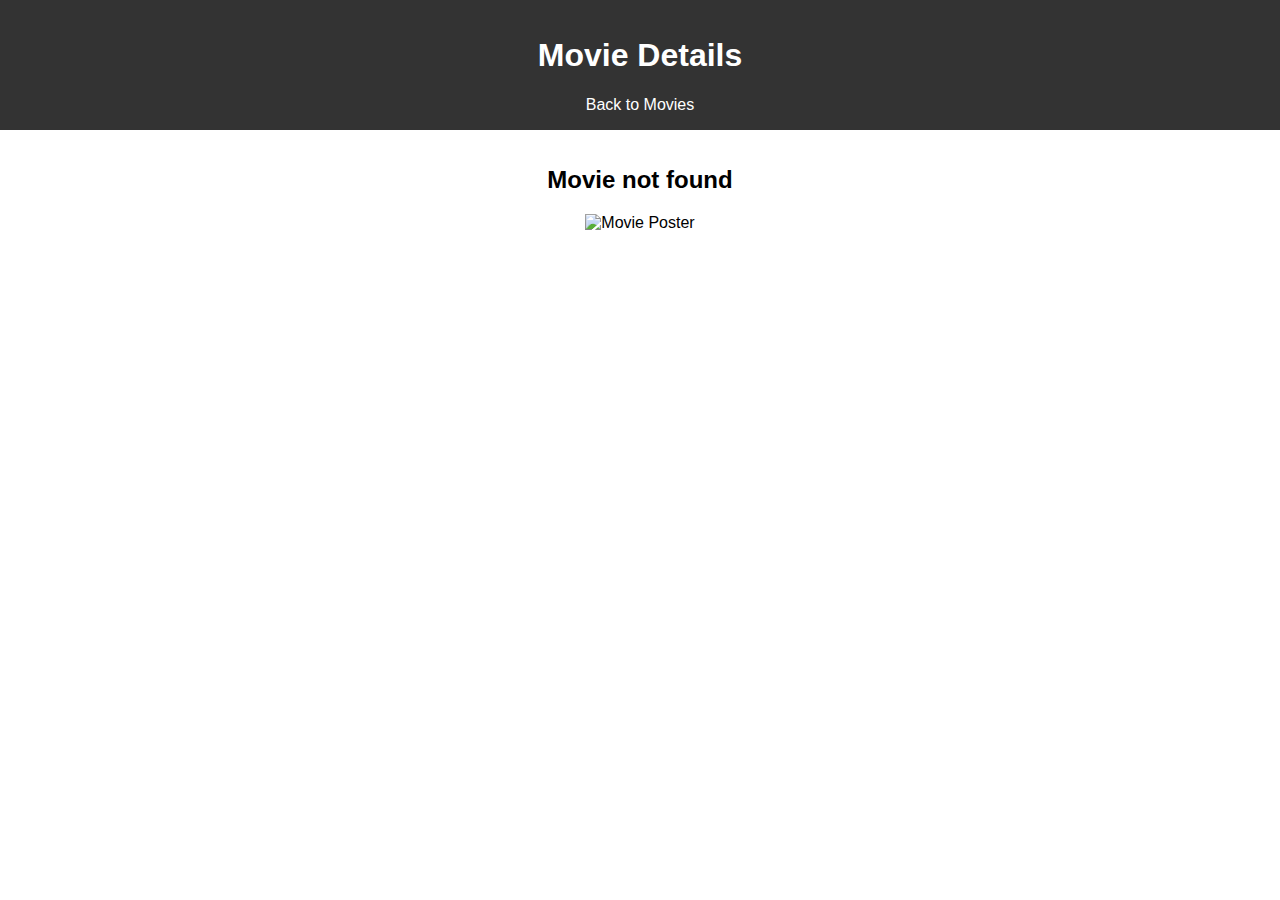
==== movie-details.html @ 0f2bac63 "Add search functionality & Detail Page" ====
<!DOCTYPE html>
<html lang="en">
<head>
    <meta charset="UTF-8">
    <meta name="viewport" content="width=device-width, initial-scale=1.0">
    <title>Movie Details</title>
    <link rel="stylesheet" href="styles.css">
</head>
<body>
    <header>
        <h1>Movie Details</h1>
        <a href="index.html">Back to Movies</a>
    </header>
    <main id="movie-details">
        <h2 id="movie-title"></h2>
        <img id="movie-poster" src="" alt="Movie Poster">
        <p id="movie-overview"></p>
        <p id="movie-release-date"></p>
        <p id="movie-rating"></p>
    </main>
    <script src="movie-details.js"></script>
</body>
</html>
---- styles.css ----
/* Basic styles for the movie dashboard and details page */

body {
    font-family: Arial, sans-serif;
    margin: 0;
    padding: 0;
    box-sizing: border-box;
  }
  
  header {
    background-color: #333;
    color: #fff;
    padding: 1rem;
    text-align: center;
  }
  
  header a {
    color: #fff;
    text-decoration: none;
  }
  
  #search {
    margin-top: 10px;
    padding: 0.5rem;
    width: 80%;
    max-width: 600px;
  }
  
  #movie-list {
    display: flex;
    flex-wrap: wrap;
    justify-content: center;
    padding: 1rem;
  }
  
  .movie-card {
    background-color: #f4f4f4;
    border-radius: 8px;
    box-shadow: 0 4px 8px rgba(0, 0, 0, 0.2);
    margin: 10px;
    overflow: hidden;
    width: 200px;
    cursor: pointer;
    transition: transform 0.3s;
  }
  
  .movie-card:hover {
    transform: scale(1.05);
  }
  
  .movie-card img {
    width: 100%;
    height: auto;
  }
  
  #movie-details {
    padding: 1rem;
    text-align: center;
  }
  
  #movie-poster {
    width: 300px;
    height: auto;
  }
  
  body {
    font-family: Arial, sans-serif;
    margin: 0;
    padding: 0;
    box-sizing: border-box;
  }
  
  header {
    background-color: #333;
    color: #fff;
    padding: 1rem;
    text-align: center;
  }
  
  header a {
    color: #fff;
    text-decoration: none;
  }
  
  #search {
    margin-top: 10px;
    padding: 0.5rem;
    width: 80%;
    max-width: 600px;
    border: 1px solid #ddd;
    border-radius: 4px;
  }
  
  #movie-list {
    display: flex;
    flex-wrap: wrap;
    justify-content: center;
    padding: 1rem;
  }
  
  .movie-card {
    background-color: #f4f4f4;
    border-radius: 8px;
    box-shadow: 0 4px 8px rgba(0, 0, 0, 0.2);
    margin: 10px;
    overflow: hidden;
    width: 200px;
    cursor: pointer;
    transition: transform 0.3s;
  }
  
  .movie-card:hover {
    transform: scale(1.05);
  }
  
  .movie-card img {
    width: 100%;
    height: auto;
  }
  
  #movie-details {
    padding: 1rem;
    text-align: center;
  }
  
  #movie-poster {
    width: 300px;
    height: auto;
  }
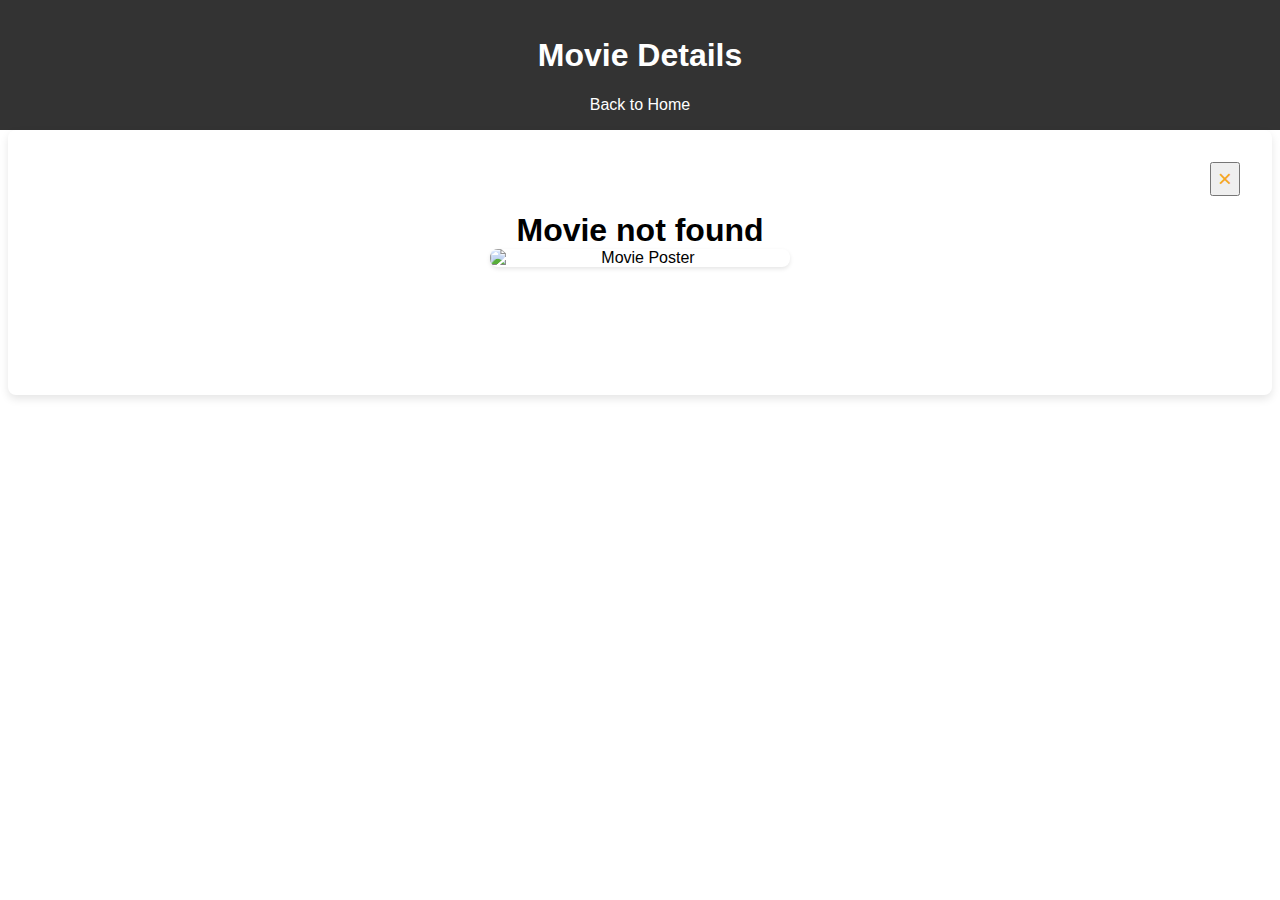
==== commit 1486275f: "add styles to movie-detail screen" ====
--- a/movie-details.html
+++ b/movie-details.html
@@ -1,23 +1,24 @@
 <!DOCTYPE html>
 <html lang="en">
-<head>
-    <meta charset="UTF-8">
-    <meta name="viewport" content="width=device-width, initial-scale=1.0">
+  <head>
+    <meta charset="UTF-8" />
+    <meta name="viewport" content="width=device-width, initial-scale=1.0" />
     <title>Movie Details</title>
-    <link rel="stylesheet" href="styles.css">
-</head>
-<body>
+    <link rel="stylesheet" href="styles.css" />
+  </head>
+  <body>
     <header>
-        <h1>Movie Details</h1>
-        <a href="index.html">Back to Movies</a>
+      <h1>Movie Details</h1>
+      <a href="index.html" id="back-to-movies">Back to Home</a>
     </header>
     <main id="movie-details">
-        <h2 id="movie-title"></h2>
-        <img id="movie-poster" src="" alt="Movie Poster">
-        <p id="movie-overview"></p>
-        <p id="movie-release-date"></p>
-        <p id="movie-rating"></p>
+      <button id="close-btn" aria-label="Close">&times;</button>
+      <h2 id="movie-title"></h2>
+      <img id="movie-poster" src="" alt="Movie Poster" />
+      <p id="movie-overview"></p>
+      <p id="movie-release-date"></p>
+      <p id="movie-rating"></p>
     </main>
     <script src="movie-details.js"></script>
-</body>
+  </body>
 </html>
--- a/styles.css
+++ b/styles.css
@@ -1,130 +1,208 @@
 /* Basic styles for the movie dashboard and details page */
 
 body {
-    font-family: Arial, sans-serif;
-    margin: 0;
-    padding: 0;
-    box-sizing: border-box;
-  }
-  
-  header {
-    background-color: #333;
-    color: #fff;
-    padding: 1rem;
-    text-align: center;
-  }
-  
-  header a {
-    color: #fff;
-    text-decoration: none;
-  }
-  
-  #search {
-    margin-top: 10px;
-    padding: 0.5rem;
-    width: 80%;
-    max-width: 600px;
-  }
-  
-  #movie-list {
-    display: flex;
-    flex-wrap: wrap;
-    justify-content: center;
-    padding: 1rem;
-  }
-  
-  .movie-card {
-    background-color: #f4f4f4;
-    border-radius: 8px;
-    box-shadow: 0 4px 8px rgba(0, 0, 0, 0.2);
-    margin: 10px;
-    overflow: hidden;
-    width: 200px;
-    cursor: pointer;
-    transition: transform 0.3s;
-  }
-  
-  .movie-card:hover {
-    transform: scale(1.05);
-  }
-  
-  .movie-card img {
-    width: 100%;
-    height: auto;
-  }
-  
-  #movie-details {
-    padding: 1rem;
-    text-align: center;
-  }
-  
-  #movie-poster {
-    width: 300px;
-    height: auto;
-  }
-  
-  body {
-    font-family: Arial, sans-serif;
-    margin: 0;
-    padding: 0;
-    box-sizing: border-box;
-  }
-  
-  header {
-    background-color: #333;
-    color: #fff;
-    padding: 1rem;
-    text-align: center;
-  }
-  
-  header a {
-    color: #fff;
-    text-decoration: none;
-  }
-  
-  #search {
-    margin-top: 10px;
-    padding: 0.5rem;
-    width: 80%;
-    max-width: 600px;
-    border: 1px solid #ddd;
-    border-radius: 4px;
-  }
-  
-  #movie-list {
-    display: flex;
-    flex-wrap: wrap;
-    justify-content: center;
-    padding: 1rem;
-  }
-  
-  .movie-card {
-    background-color: #f4f4f4;
-    border-radius: 8px;
-    box-shadow: 0 4px 8px rgba(0, 0, 0, 0.2);
-    margin: 10px;
-    overflow: hidden;
-    width: 200px;
-    cursor: pointer;
-    transition: transform 0.3s;
-  }
-  
-  .movie-card:hover {
-    transform: scale(1.05);
-  }
-  
-  .movie-card img {
-    width: 100%;
-    height: auto;
-  }
-  
-  #movie-details {
-    padding: 1rem;
-    text-align: center;
-  }
-  
-  #movie-poster {
-    width: 300px;
-    height: auto;
-  }
-  +  font-family: Arial, sans-serif;
+  margin: 0;
+  padding: 0;
+  box-sizing: border-box;
+}
+
+header {
+  background-color: #333;
+  color: #fff;
+  padding: 1rem;
+  text-align: center;
+}
+
+header a {
+  color: #fff;
+  text-decoration: none;
+}
+
+#search {
+  margin-top: 10px;
+  padding: 0.5rem;
+  width: 80%;
+  max-width: 600px;
+}
+
+#movie-list {
+  display: flex;
+  flex-wrap: wrap;
+  justify-content: center;
+  padding: 1rem;
+}
+
+.movie-card {
+  background-color: #f4f4f4;
+  border-radius: 8px;
+  box-shadow: 0 4px 8px rgba(0, 0, 0, 0.2);
+  margin: 10px;
+  overflow: hidden;
+  width: 200px;
+  cursor: pointer;
+  transition: transform 0.3s;
+}
+
+.movie-card:hover {
+  transform: scale(1.05);
+}
+
+.movie-card img {
+  width: 100%;
+  height: auto;
+}
+
+#movie-details {
+  padding: 1rem;
+  text-align: center;
+}
+
+#movie-poster {
+  width: 300px;
+  height: auto;
+}
+
+body {
+  font-family: Arial, sans-serif;
+  margin: 0;
+  padding: 0;
+  box-sizing: border-box;
+}
+
+header {
+  background-color: #333;
+  color: #fff;
+  padding: 1rem;
+  text-align: center;
+}
+
+header a {
+  color: #fff;
+  text-decoration: none;
+}
+
+#search {
+  margin-top: 10px;
+  padding: 0.5rem;
+  width: 80%;
+  max-width: 600px;
+  border: 1px solid #ddd;
+  border-radius: 4px;
+}
+
+#movie-list {
+  display: flex;
+  flex-wrap: wrap;
+  justify-content: center;
+  padding: 1rem;
+}
+
+.movie-card {
+  background-color: #f4f4f4;
+  border-radius: 8px;
+  box-shadow: 0 4px 8px rgba(0, 0, 0, 0.2);
+  margin: 10px;
+  overflow: hidden;
+  width: 200px;
+  cursor: pointer;
+  transition: transform 0.3s;
+}
+
+.movie-card:hover {
+  transform: scale(1.05);
+}
+
+.movie-card img {
+  width: 100%;
+  height: auto;
+}
+
+#movie-details {
+  padding: 1rem;
+  text-align: center;
+}
+
+#movie-poster {
+  width: 300px;
+  height: auto;
+}
+
+.button {
+  background-color: #f5a623;
+  border: none;
+  color: white;
+  padding: 0.5rem 1rem;
+  text-decoration: none;
+  border-radius: 4px;
+  font-size: 1rem;
+  cursor: pointer;
+  transition: background-color 0.3s ease;
+}
+
+.button:hover {
+  background-color: #d46a1f;
+}
+
+#movie-details {
+  padding: 2rem;
+  max-width: 1200px;
+  margin: auto;
+  display: flex;
+  flex-direction: column;
+  align-items: center;
+  background: white;
+  border-radius: 8px;
+  box-shadow: 0 4px 8px rgba(0, 0, 0, 0.1);
+}
+
+#movie-info {
+  display: flex;
+  flex-direction: row;
+  align-items: center;
+  gap: 2rem;
+}
+
+#movie-poster {
+  width: 300px;
+  height: auto;
+  border-radius: 8px;
+  box-shadow: 0 2px 4px rgba(0, 0, 0, 0.1);
+}
+
+#movie-description {
+  max-width: 600px;
+}
+
+#movie-title {
+  font-size: 2rem;
+  margin: 0;
+}
+
+#movie-overview {
+  font-size: 1rem;
+  margin: 1rem 0;
+}
+
+#movie-release-date,
+#movie-rating {
+  font-size: 1rem;
+  color: #666;
+}
+
+#close-btn {
+  align-self: flex-end;
+  font-size: 1.5rem;
+  color: #f5a623;
+  margin-bottom: 1rem;
+}
+
+#favorite-btn {
+  font-size: 2rem;
+  color: #f5a623;
+  margin-top: 1rem;
+}
+
+#favorite-btn.favorited {
+  color: #d46a1f;
+}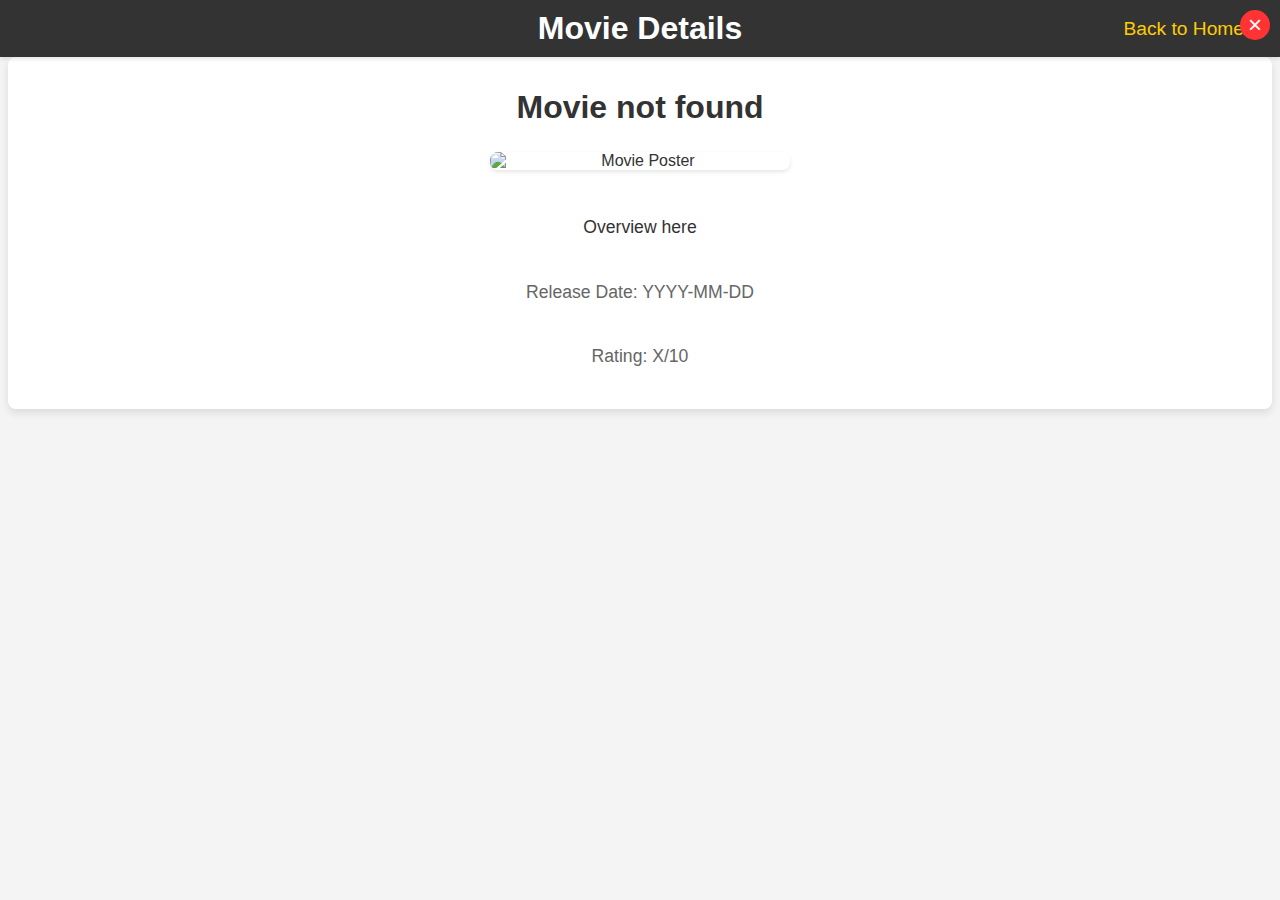
==== commit 4d583a16: "Add files via upload" ====
--- a/movie-details.html
+++ b/movie-details.html
@@ -1,24 +1,88 @@
-<!DOCTYPE html>
-<html lang="en">
-  <head>
-    <meta charset="UTF-8" />
-    <meta name="viewport" content="width=device-width, initial-scale=1.0" />
-    <title>Movie Details</title>
-    <link rel="stylesheet" href="styles.css" />
-  </head>
-  <body>
-    <header>
-      <h1>Movie Details</h1>
-      <a href="index.html" id="back-to-movies">Back to Home</a>
-    </header>
-    <main id="movie-details">
-      <button id="close-btn" aria-label="Close">&times;</button>
-      <h2 id="movie-title"></h2>
-      <img id="movie-poster" src="" alt="Movie Poster" />
-      <p id="movie-overview"></p>
-      <p id="movie-release-date"></p>
-      <p id="movie-rating"></p>
-    </main>
-    <script src="movie-details.js"></script>
-  </body>
-</html>
+<!DOCTYPE html>
+<html lang="en">
+<head>
+  <meta charset="UTF-8" />
+  <meta name="viewport" content="width=device-width, initial-scale=1.0" />
+  <title>Movie Details</title>
+  <link rel="stylesheet" href="styles.css" />
+  <style>
+    body {
+      font-family: 'Arial', sans-serif;
+      background-color: #f4f4f4;
+      color: #333;
+      margin: 0;
+      padding: 0;
+    }
+    header {
+      background-color: #333;
+      color: #fff;
+      padding: 10px 20px;
+      text-align: center;
+      position: relative;
+    }
+    #back-to-movies {
+      color: #ffcc00;
+      text-decoration: none;
+      font-size: 1.2em;
+      position: absolute;
+      top: 10px;
+      right: 20px;
+    }
+    #back-to-movies:hover {
+      text-decoration: underline;
+    }
+    main {
+      padding: 20px;
+      max-width: 800px;
+      margin: 20px auto;
+      background-color: #fff;
+      border-radius: 8px;
+      box-shadow: 0 4px 8px rgba(0, 0, 0, 0.1);
+    }
+    #movie-title {
+      font-size: 2em;
+      margin: 0 0 10px;
+    }
+    #movie-poster {
+      max-width: 100%;
+      border-radius: 8px;
+      margin-bottom: 15px;
+    }
+    #movie-overview, #movie-release-date, #movie-rating {
+      font-size: 1.1em;
+      margin-bottom: 10px;
+    }
+    #close-btn {
+      background-color: #ff3333;
+      color: #fff;
+      border: none;
+      border-radius: 50%;
+      width: 30px;
+      height: 30px;
+      font-size: 1.5em;
+      cursor: pointer;
+      position: absolute;
+      top: 10px;
+      right: 10px;
+    }
+    #close-btn:hover {
+      background-color: #cc0000;
+    }
+  </style>
+</head>
+<body>
+  <header>
+    <h1>Movie Details</h1>
+    <a href="index.html" id="back-to-movies" data-navigation="home">Back to Home</a>
+  </header>
+  <main id="movie-details" aria-labelledby="movie-title">
+    <button id="close-btn" aria-label="Close movie details" data-action="close">&times;</button>
+    <h2 id="movie-title" data-title="movieTitle">Title Here</h2>
+    <img id="movie-poster" src="" alt="Movie Poster" data-image="poster" />
+    <p id="movie-overview" data-info="overview">Overview here</p>
+    <p id="movie-release-date" data-info="releaseDate">Release Date: YYYY-MM-DD</p>
+    <p id="movie-rating" data-info="rating">Rating: X/10</p>
+  </main>
+  <script src="movie-details.js"></script>
+</body>
+</html>
--- a/styles.css
+++ b/styles.css
@@ -1,208 +1,387 @@
-/* Basic styles for the movie dashboard and details page */
-
-body {
-  font-family: Arial, sans-serif;
-  margin: 0;
-  padding: 0;
-  box-sizing: border-box;
-}
-
-header {
-  background-color: #333;
-  color: #fff;
-  padding: 1rem;
-  text-align: center;
-}
-
-header a {
-  color: #fff;
-  text-decoration: none;
-}
-
-#search {
-  margin-top: 10px;
-  padding: 0.5rem;
-  width: 80%;
-  max-width: 600px;
-}
-
-#movie-list {
-  display: flex;
-  flex-wrap: wrap;
-  justify-content: center;
-  padding: 1rem;
-}
-
-.movie-card {
-  background-color: #f4f4f4;
-  border-radius: 8px;
-  box-shadow: 0 4px 8px rgba(0, 0, 0, 0.2);
-  margin: 10px;
-  overflow: hidden;
-  width: 200px;
-  cursor: pointer;
-  transition: transform 0.3s;
-}
-
-.movie-card:hover {
-  transform: scale(1.05);
-}
-
-.movie-card img {
-  width: 100%;
-  height: auto;
-}
-
-#movie-details {
-  padding: 1rem;
-  text-align: center;
-}
-
-#movie-poster {
-  width: 300px;
-  height: auto;
-}
-
-body {
-  font-family: Arial, sans-serif;
-  margin: 0;
-  padding: 0;
-  box-sizing: border-box;
-}
-
-header {
-  background-color: #333;
-  color: #fff;
-  padding: 1rem;
-  text-align: center;
-}
-
-header a {
-  color: #fff;
-  text-decoration: none;
-}
-
-#search {
-  margin-top: 10px;
-  padding: 0.5rem;
-  width: 80%;
-  max-width: 600px;
-  border: 1px solid #ddd;
-  border-radius: 4px;
-}
-
-#movie-list {
-  display: flex;
-  flex-wrap: wrap;
-  justify-content: center;
-  padding: 1rem;
-}
-
-.movie-card {
-  background-color: #f4f4f4;
-  border-radius: 8px;
-  box-shadow: 0 4px 8px rgba(0, 0, 0, 0.2);
-  margin: 10px;
-  overflow: hidden;
-  width: 200px;
-  cursor: pointer;
-  transition: transform 0.3s;
-}
-
-.movie-card:hover {
-  transform: scale(1.05);
-}
-
-.movie-card img {
-  width: 100%;
-  height: auto;
-}
-
-#movie-details {
-  padding: 1rem;
-  text-align: center;
-}
-
-#movie-poster {
-  width: 300px;
-  height: auto;
-}
-
-.button {
-  background-color: #f5a623;
-  border: none;
-  color: white;
-  padding: 0.5rem 1rem;
-  text-decoration: none;
-  border-radius: 4px;
-  font-size: 1rem;
-  cursor: pointer;
-  transition: background-color 0.3s ease;
-}
-
-.button:hover {
-  background-color: #d46a1f;
-}
-
-#movie-details {
-  padding: 2rem;
-  max-width: 1200px;
-  margin: auto;
-  display: flex;
-  flex-direction: column;
-  align-items: center;
-  background: white;
-  border-radius: 8px;
-  box-shadow: 0 4px 8px rgba(0, 0, 0, 0.1);
-}
-
-#movie-info {
-  display: flex;
-  flex-direction: row;
-  align-items: center;
-  gap: 2rem;
-}
-
-#movie-poster {
-  width: 300px;
-  height: auto;
-  border-radius: 8px;
-  box-shadow: 0 2px 4px rgba(0, 0, 0, 0.1);
-}
-
-#movie-description {
-  max-width: 600px;
-}
-
-#movie-title {
-  font-size: 2rem;
-  margin: 0;
-}
-
-#movie-overview {
-  font-size: 1rem;
-  margin: 1rem 0;
-}
-
-#movie-release-date,
-#movie-rating {
-  font-size: 1rem;
-  color: #666;
-}
-
-#close-btn {
-  align-self: flex-end;
-  font-size: 1.5rem;
-  color: #f5a623;
-  margin-bottom: 1rem;
-}
-
-#favorite-btn {
-  font-size: 2rem;
-  color: #f5a623;
-  margin-top: 1rem;
-}
-
-#favorite-btn.favorited {
-  color: #d46a1f;
-}+/* Basic styles for the movie dashboard and details page */
+
+body {
+  font-family: Arial, sans-serif;
+  margin: 0;
+  padding: 0;
+  box-sizing: border-box;
+}
+
+header {
+  background-color: #333;
+  color: #fff;
+  padding: 1rem;
+  text-align: center;
+}
+
+header a {
+  color: #fff;
+  text-decoration: none;
+}
+
+#search {
+  margin-top: 10px;
+  padding: 0.5rem;
+  width: 80%;
+  max-width: 600px;
+}
+
+#movie-list {
+  display: flex;
+  flex-wrap: wrap;
+  justify-content: center;
+  padding: 1rem;
+}
+
+.movie-card {
+  background-color: #f4f4f4;
+  border-radius: 8px;
+  box-shadow: 0 4px 8px rgba(0, 0, 0, 0.2);
+  margin: 10px;
+  overflow: hidden;
+  width: 200px;
+  cursor: pointer;
+  transition: transform 0.3s;
+}
+
+.movie-card:hover {
+  transform: scale(1.05);
+}
+
+.movie-card img {
+  width: 100%;
+  height: auto;
+}
+
+#movie-details {
+  padding: 1rem;
+  text-align: center;
+}
+
+#movie-poster {
+  width: 300px;
+  height: auto;
+}
+
+body {
+  font-family: Arial, sans-serif;
+  margin: 0;
+  padding: 0;
+  box-sizing: border-box;
+}
+
+header {
+  background-color: #333;
+  color: #fff;
+  padding: 1rem;
+  text-align: center;
+}
+
+header a {
+  color: #fff;
+  text-decoration: none;
+}
+
+#search {
+  margin-top: 10px;
+  padding: 0.5rem;
+  width: 80%;
+  max-width: 600px;
+  border: 1px solid #ddd;
+  border-radius: 4px;
+}
+
+#movie-list {
+  display: flex;
+  flex-wrap: wrap;
+  justify-content: center;
+  padding: 1rem;
+}
+
+.movie-card {
+  background-color: #f4f4f4;
+  border-radius: 8px;
+  box-shadow: 0 4px 8px rgba(0, 0, 0, 0.2);
+  margin: 10px;
+  overflow: hidden;
+  width: 200px;
+  cursor: pointer;
+  transition: transform 0.3s;
+}
+
+.movie-card:hover {
+  transform: scale(1.05);
+}
+
+.movie-card img {
+  width: 100%;
+  height: auto;
+}
+
+#movie-details {
+  padding: 1rem;
+  text-align: center;
+}
+
+#movie-poster {
+  width: 300px;
+  height: auto;
+}
+
+.button {
+  background-color: #f5a623;
+  border: none;
+  color: white;
+  padding: 0.5rem 1rem;
+  text-decoration: none;
+  border-radius: 4px;
+  font-size: 1rem;
+  cursor: pointer;
+  transition: background-color 0.3s ease;
+}
+
+.button:hover {
+  background-color: #d46a1f;
+}
+
+#movie-details {
+  padding: 2rem;
+  max-width: 1200px;
+  margin: auto;
+  display: flex;
+  flex-direction: column;
+  align-items: center;
+  background: white;
+  border-radius: 8px;
+  box-shadow: 0 4px 8px rgba(0, 0, 0, 0.1);
+}
+
+#movie-info {
+  display: flex;
+  flex-direction: row;
+  align-items: center;
+  gap: 2rem;
+}
+
+#movie-poster {
+  width: 300px;
+  height: auto;
+  border-radius: 8px;
+  box-shadow: 0 2px 4px rgba(0, 0, 0, 0.1);
+}
+
+#movie-description {
+  max-width: 600px;
+}
+
+#movie-title {
+  font-size: 2rem;
+  margin: 0;
+}
+
+#movie-overview {
+  font-size: 1rem;
+  margin: 1rem 0;
+}
+
+#movie-release-date,
+#movie-rating {
+  font-size: 1rem;
+  color: #666;
+}
+
+#close-btn {
+  align-self: flex-end;
+  font-size: 1.5rem;
+  color: #f5a623;
+  margin-bottom: 1rem;
+}
+
+#favorite-btn {
+  font-size: 2rem;
+  color: #f5a623;
+  margin-top: 1rem;
+}
+
+#favorite-btn.favorited {
+  color: #d46a1f;
+}
+/* General Styles */
+body {
+  font-family: Arial, sans-serif;
+  margin: 0;
+  padding: 0;
+  background: #f5f5f5;
+  color: #333;
+}
+
+header {
+  background-color: #333;
+  color: white;
+  padding: 1rem;
+  display: flex;
+  justify-content: center;
+  align-items: center;
+  box-shadow: 0 2px 4px rgba(0,0,0,0.1);
+}
+
+.header-container {
+  max-width: 1200px;
+  width: 100%;
+  display: flex;
+  justify-content: space-between;
+  align-items: center;
+}
+
+header h1 {
+  margin: 0;
+  font-size: 2rem;
+}
+
+.search-container {
+  display: flex;
+  align-items: center;
+  gap: 0.5rem;
+  border-radius: 4px;
+  overflow: hidden;
+  background-color: white;
+  box-shadow: 0 2px 4px rgba(0,0,0,0.1);
+}
+
+#search {
+  border: none;
+  padding: 0.5rem 1rem;
+  font-size: 1rem;
+  outline: none;
+  flex: 1;
+}
+
+#search::placeholder {
+  color: #888;
+}
+
+#search-button {
+  background-color: #f5a623;
+  border: none;
+  color: white;
+  padding: 0.5rem 1rem;
+  cursor: pointer;
+  font-size: 1rem;
+  transition: background-color 0.3s ease;
+}
+
+#search-button:hover {
+  background-color: #d46a1f;
+}
+
+/* Main Content */
+main {
+  padding: 2rem;
+  max-width: 1200px;
+  margin: auto;
+  display: grid;
+  grid-template-columns: repeat(auto-fit, minmax(200px, 1fr));
+  gap: 1rem;
+}
+
+/* Movie Card Styles */
+.movie-card {
+  background: white;
+  border-radius: 8px;
+  box-shadow: 0 4px 8px rgba(0,0,0,0.1);
+  overflow: hidden;
+  text-align: center;
+  transition: transform 0.3s ease, box-shadow 0.3s ease;
+  position: relative;
+}
+
+.movie-card img {
+  width: 100%;
+  height: auto;
+}
+
+.movie-card h3 {
+  margin: 0;
+  padding: 0.5rem;
+  font-size: 1rem;
+}
+
+.favorite-btn {
+  position: absolute;
+  top: 10px;
+  right: 10px;
+  background: #f5a623;
+  border: none;
+  color: white;
+  padding: 0.5rem;
+  border-radius: 50%;
+  cursor: pointer;
+  font-size: 1.25rem;
+  transition: background-color 0.3s ease;
+}
+
+.favorite-btn.favorited {
+  background-color: #d46a1f;
+}
+
+.movie-card:hover {
+  transform: translateY(-5px);
+  box-shadow: 0 8px 16px rgba(0,0,0,0.2);
+}
+
+/* Favorites Cart */
+aside#favorites-cart {
+  position: fixed;
+  top: 0;
+  right: 0;
+  width: 300px;
+  height: 100%;
+  background: #fff;
+  border-left: 1px solid #ddd;
+  padding: 1rem;
+  box-shadow: -2px 0 5px rgba(0,0,0,0.1);
+  overflow-y: auto;
+}
+
+aside#favorites-cart h2 {
+  font-size: 1.5rem;
+  margin-bottom: 1rem;
+}
+
+aside#favorites-cart .movie-card {
+  display: flex;
+  align-items: center;
+  gap: 1rem;
+}
+
+aside#favorites-cart .movie-card img {
+  width: 60px;
+  height: auto;
+}
+
+aside#favorites-cart .movie-card h3 {
+  font-size: 0.875rem;
+  margin: 0;
+}
+/* Additional styles for the favorites page */
+#favorites-list {
+  padding: 2rem;
+  max-width: 1200px;
+  margin: auto;
+  display: grid;
+  grid-template-columns: repeat(auto-fit, minmax(200px, 1fr));
+  gap: 1rem;
+}
+
+header a {
+  color: white;
+  background-color: #333;
+  padding: 0.5rem 1rem;
+  text-decoration: none;
+  border-radius: 4px;
+  transition: background-color 0.3s ease;
+}
+
+header a:hover {
+  background-color: #555;
+}
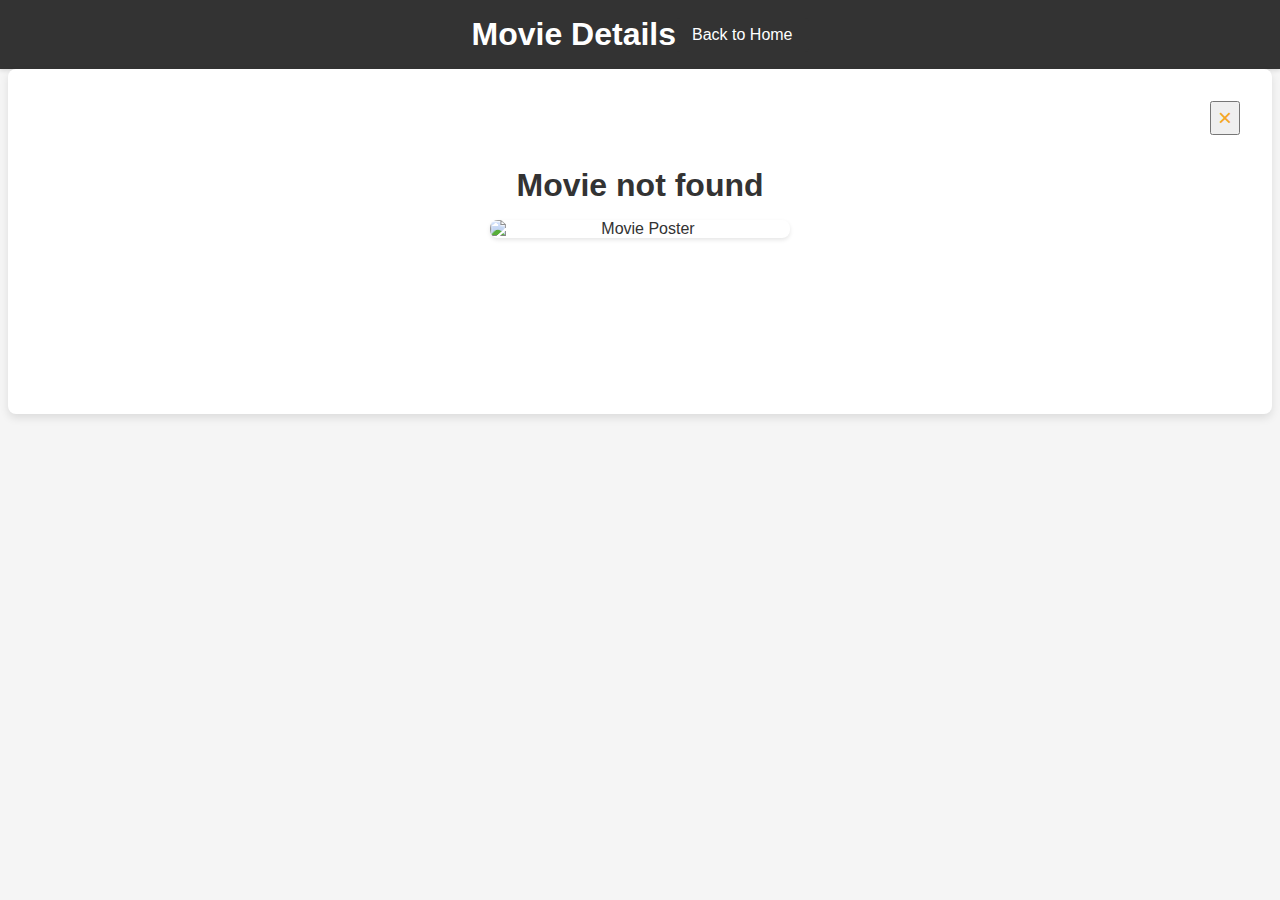
==== commit 105c3396: "Update movie-details.html" ====
--- a/movie-details.html
+++ b/movie-details.html
@@ -1,88 +1,24 @@
 <!DOCTYPE html>
 <html lang="en">
-<head>
-  <meta charset="UTF-8" />
-  <meta name="viewport" content="width=device-width, initial-scale=1.0" />
-  <title>Movie Details</title>
-  <link rel="stylesheet" href="styles.css" />
-  <style>
-    body {
-      font-family: 'Arial', sans-serif;
-      background-color: #f4f4f4;
-      color: #333;
-      margin: 0;
-      padding: 0;
-    }
-    header {
-      background-color: #333;
-      color: #fff;
-      padding: 10px 20px;
-      text-align: center;
-      position: relative;
-    }
-    #back-to-movies {
-      color: #ffcc00;
-      text-decoration: none;
-      font-size: 1.2em;
-      position: absolute;
-      top: 10px;
-      right: 20px;
-    }
-    #back-to-movies:hover {
-      text-decoration: underline;
-    }
-    main {
-      padding: 20px;
-      max-width: 800px;
-      margin: 20px auto;
-      background-color: #fff;
-      border-radius: 8px;
-      box-shadow: 0 4px 8px rgba(0, 0, 0, 0.1);
-    }
-    #movie-title {
-      font-size: 2em;
-      margin: 0 0 10px;
-    }
-    #movie-poster {
-      max-width: 100%;
-      border-radius: 8px;
-      margin-bottom: 15px;
-    }
-    #movie-overview, #movie-release-date, #movie-rating {
-      font-size: 1.1em;
-      margin-bottom: 10px;
-    }
-    #close-btn {
-      background-color: #ff3333;
-      color: #fff;
-      border: none;
-      border-radius: 50%;
-      width: 30px;
-      height: 30px;
-      font-size: 1.5em;
-      cursor: pointer;
-      position: absolute;
-      top: 10px;
-      right: 10px;
-    }
-    #close-btn:hover {
-      background-color: #cc0000;
-    }
-  </style>
-</head>
-<body>
-  <header>
-    <h1>Movie Details</h1>
-    <a href="index.html" id="back-to-movies" data-navigation="home">Back to Home</a>
-  </header>
-  <main id="movie-details" aria-labelledby="movie-title">
-    <button id="close-btn" aria-label="Close movie details" data-action="close">&times;</button>
-    <h2 id="movie-title" data-title="movieTitle">Title Here</h2>
-    <img id="movie-poster" src="" alt="Movie Poster" data-image="poster" />
-    <p id="movie-overview" data-info="overview">Overview here</p>
-    <p id="movie-release-date" data-info="releaseDate">Release Date: YYYY-MM-DD</p>
-    <p id="movie-rating" data-info="rating">Rating: X/10</p>
-  </main>
-  <script src="movie-details.js"></script>
-</body>
+  <head>
+    <meta charset="UTF-8" />
+    <meta name="viewport" content="width=device-width, initial-scale=1.0" />
+    <title>Movie Details</title>
+    <link rel="stylesheet" href="styles.css" />
+  </head>
+  <body>
+    <header>
+      <h1>Movie Details</h1>
+      <a href="index.html" id="back-to-movies">Back to Home</a>
+    </header>
+    <main id="movie-details">
+      <button id="close-btn" aria-label="Close">&times;</button>
+      <h2 id="movie-title"></h2>
+      <img id="movie-poster" src="" alt="Movie Poster" />
+      <p id="movie-overview"></p>
+      <p id="movie-release-date"></p>
+      <p id="movie-rating"></p>
+    </main>
+    <script src="movie-details.js"></script>
+  </body>
 </html>
